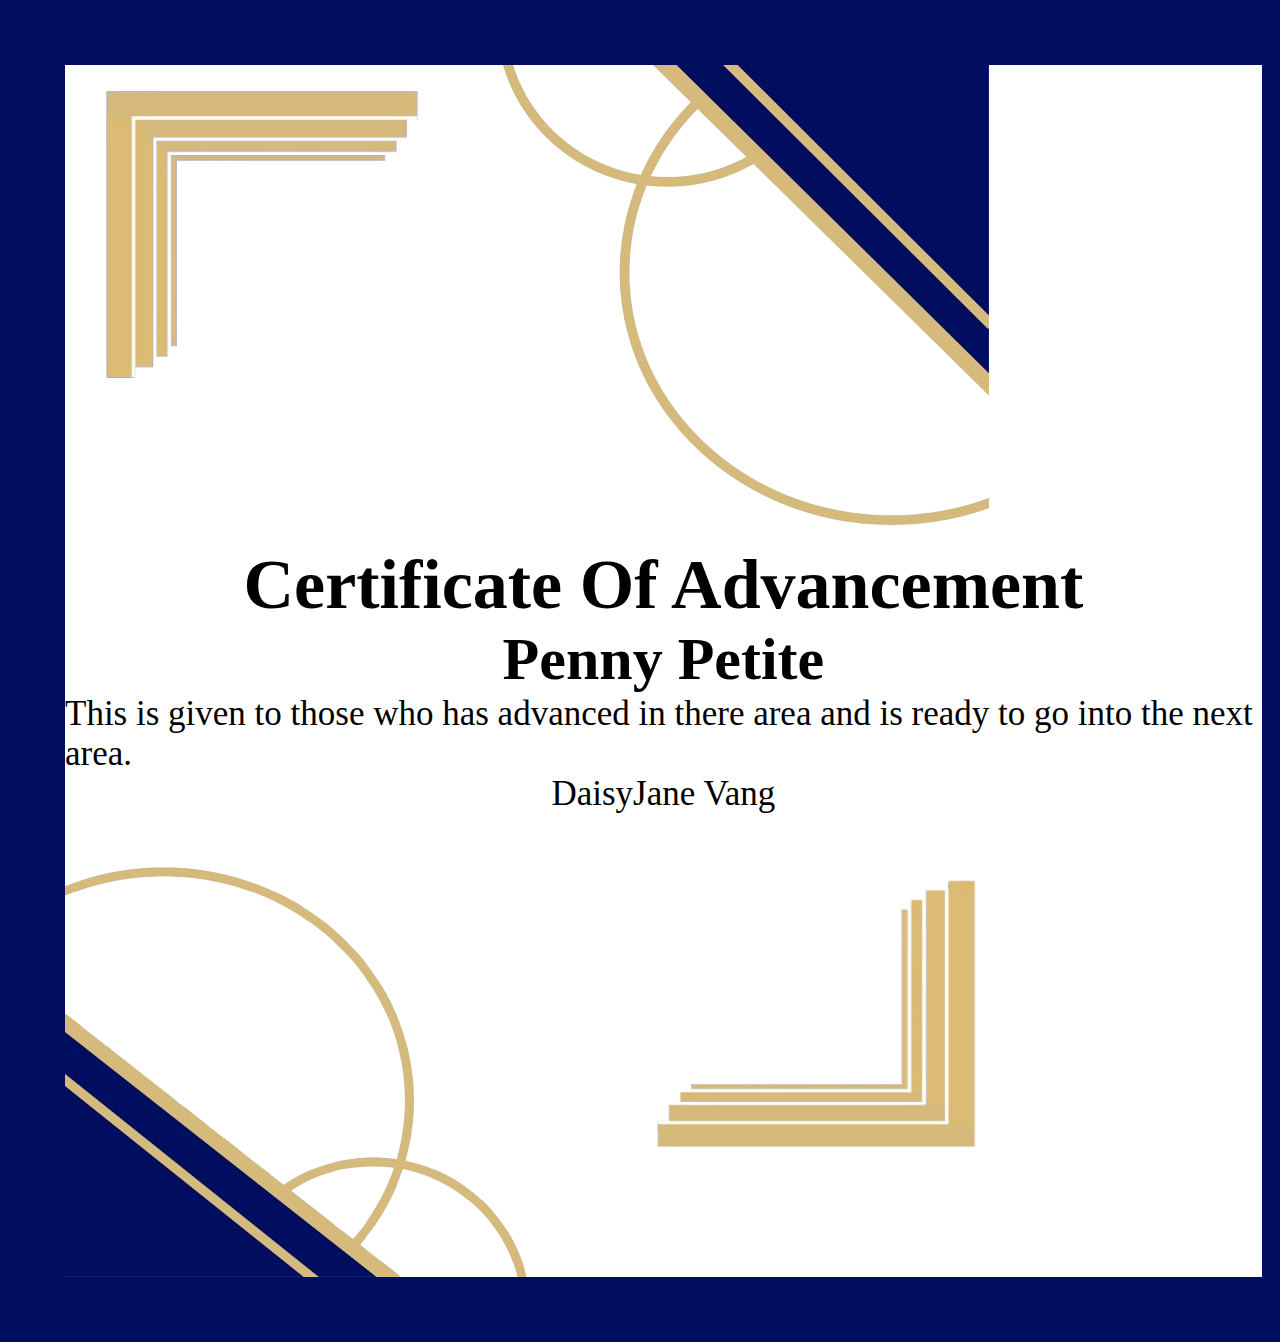
==== index.html @ 77530606 "added more css and switched things around" ====
<!DOCTYPE html>
<html lang="en">
<head>
    <meta charset="UTF-8">
    <meta name="viewport" content="width=device-width, initial-scale=1.0">
    <link rel="stylesheet" href="/css/styles.css">
    <title>Certificates</title>
</head>

<body>
    <section>
        <img class="top-bord" src="/images/_4347E2F7-B937-47D3-9234-DD4C95278F93_-removebg-preview.png" alt="top-bord" width="400" height="350">
        <div>
            <img class="top-des" src="/images/_5461A94B-6527-40EF-AEA4-E1A372D739FD_-removebg-preview.png" alt="top-des">
        </div>
    </section>
    
    <h1>Certificate Of Advancement</h1>
    <h2>Penny Petite</h2>
    <p>This is given to those who has advanced in there area and is ready to go into the next area.</p>
    <p class="giv">DaisyJane Vang</p>
    
    <section>
        <img class="bottom-des" src="/images/_9BD46B81-E633-4893-9619-24C3A1FB576B_-removebg-preview.png" alt="bottom-des">
        <img class="bottom-bord" src="/images/_54EFE20F-0FD1-41A6-B7AE-6B030E7776B5_-removebg-preview.png" alt="bottom-bord" width="400" height="350">
    </section>

<script src="index.js"></script>
</body>
</html>
---- css/styles.css ----
* {
    margin: 0;
    padding: 0;
}

body {
    background-color: white;
    font-family: 'Times New Roman', Times, serif;
    display: flex;
    flex-direction: column;
    width: 93.5%; height: auto;
    border: 65px solid #010D5F;
    z-index: -2;
}

h1 {
    font-size: 70px;
}

h2 {
    font-size: 60px;
}

p {
   font-size: 35px; 
}

h1, h2, p {
    display: flex;
    justify-content: center;
}

section {
    display: flex;
    z-index: -1;
    margin: 0%;
    padding: 0%;
}


.bottom-des, .bottom-bord {
    justify-content: flex-end;
}

.bottom-bord {
    align-items: flex-end;
}
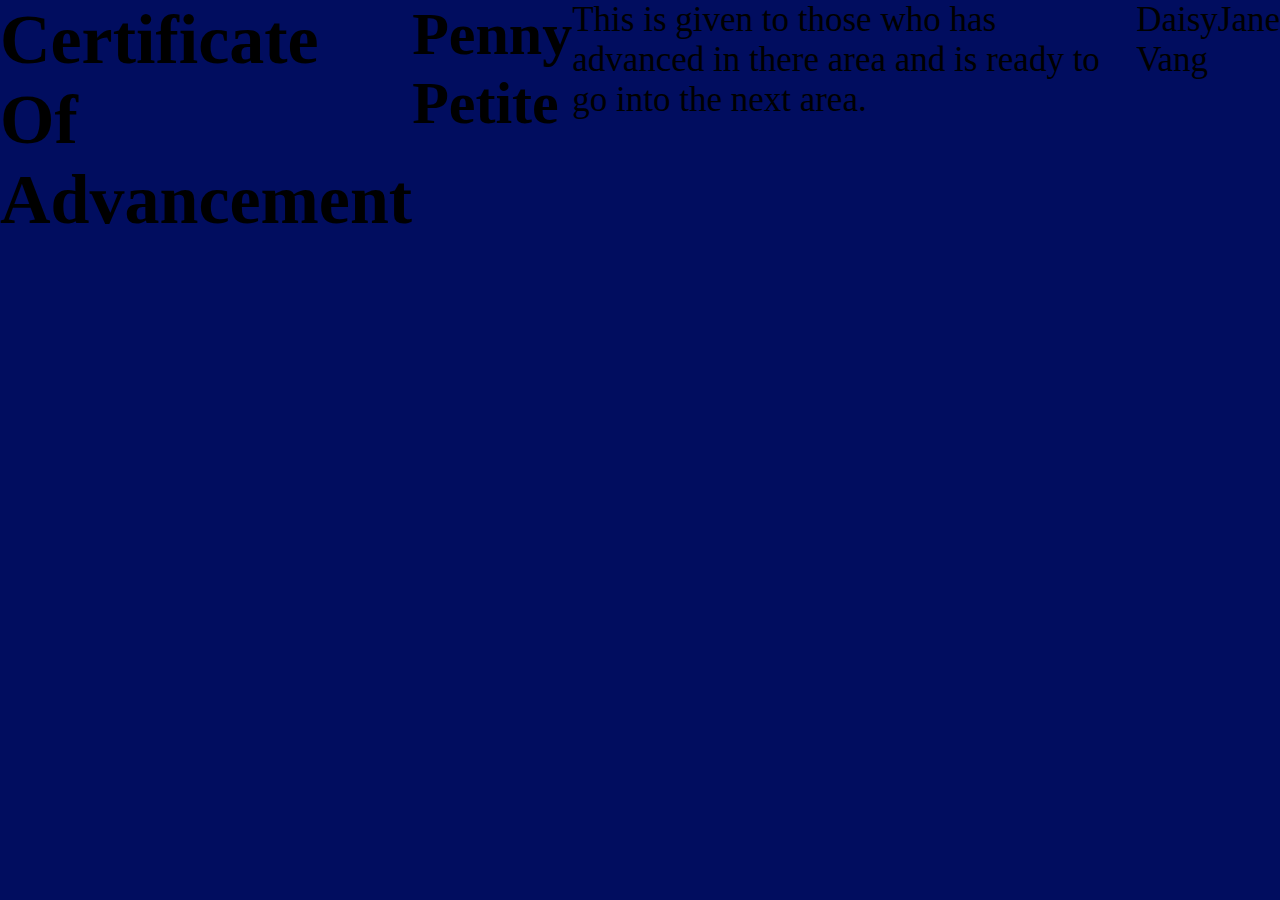
==== commit 4ee59151: "adding and experimenting" ====
--- a/index.html
+++ b/index.html
@@ -9,22 +9,11 @@
 
 <body>
     <section>
-        <img class="top-bord" src="/images/_4347E2F7-B937-47D3-9234-DD4C95278F93_-removebg-preview.png" alt="top-bord" width="400" height="350">
-        <div>
-            <img class="top-des" src="/images/_5461A94B-6527-40EF-AEA4-E1A372D739FD_-removebg-preview.png" alt="top-des">
-        </div>
+        <h1>Certificate Of Advancement</h1>
+        <h2>Penny Petite</h2>
+        <p>This is given to those who has advanced in there area and is ready to go into the next area.</p>
+        <p class="giv">DaisyJane Vang</p>
     </section>
-    
-    <h1>Certificate Of Advancement</h1>
-    <h2>Penny Petite</h2>
-    <p>This is given to those who has advanced in there area and is ready to go into the next area.</p>
-    <p class="giv">DaisyJane Vang</p>
-    
-    <section>
-        <img class="bottom-des" src="/images/_9BD46B81-E633-4893-9619-24C3A1FB576B_-removebg-preview.png" alt="bottom-des">
-        <img class="bottom-bord" src="/images/_54EFE20F-0FD1-41A6-B7AE-6B030E7776B5_-removebg-preview.png" alt="bottom-bord" width="400" height="350">
-    </section>
-
 <script src="index.js"></script>
 </body>
 </html>--- a/css/styles.css
+++ b/css/styles.css
@@ -3,13 +3,16 @@
     padding: 0;
 }
 
+.back {
+    position: absolute;
+}
+
 body {
-    background-color: white;
+    background-color: #010D5F;
     font-family: 'Times New Roman', Times, serif;
     display: flex;
     flex-direction: column;
-    width: 93.5%; height: auto;
-    border: 65px solid #010D5F;
+    width: 100%; height: auto;
     z-index: -2;
 }
 
@@ -33,15 +36,4 @@
 section {
     display: flex;
     z-index: -1;
-    margin: 0%;
-    padding: 0%;
-}
-
-
-.bottom-des, .bottom-bord {
-    justify-content: flex-end;
-}
-
-.bottom-bord {
-    align-items: flex-end;
 }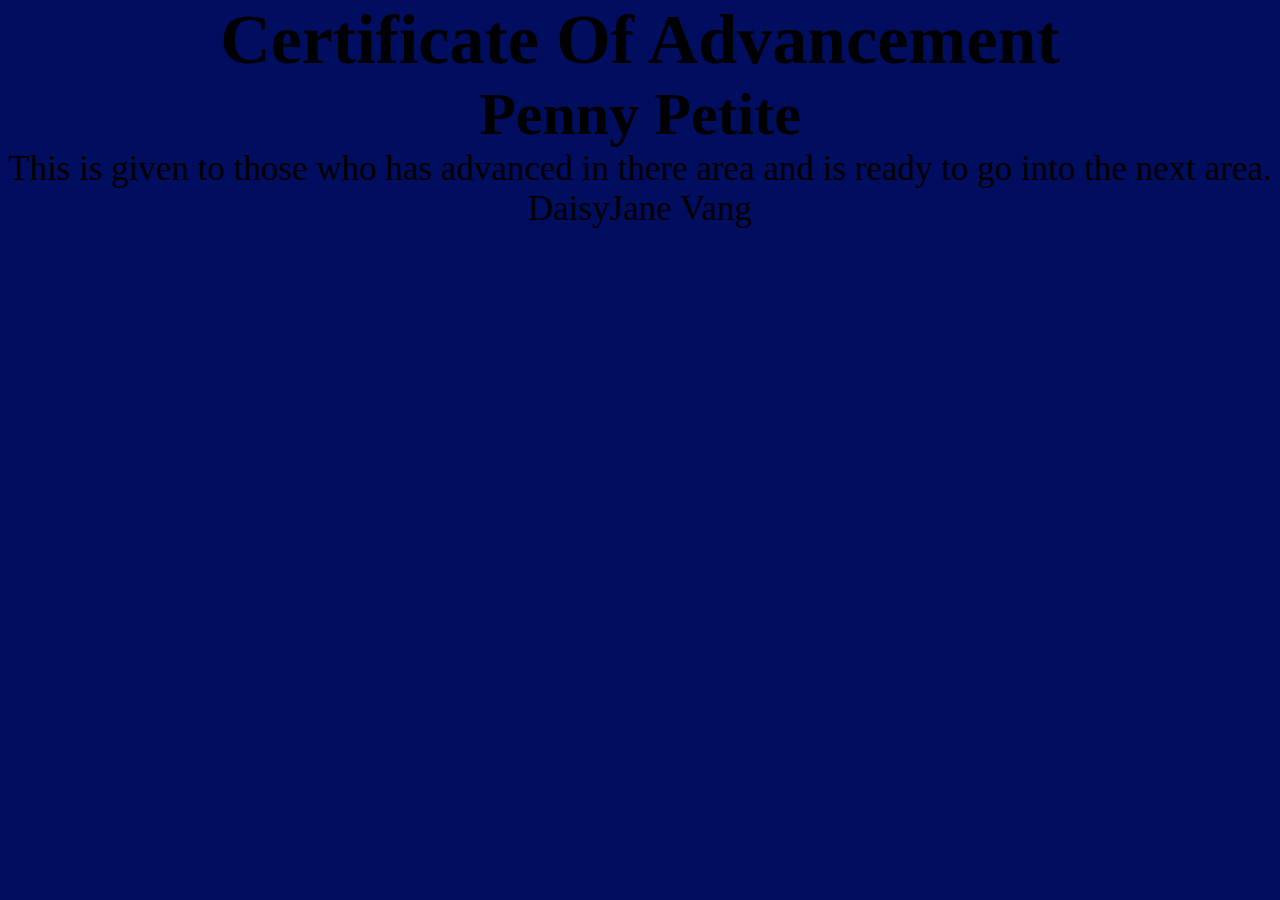
==== commit 70e621a1: "added a rectangle" ====
--- a/index.html
+++ b/index.html
@@ -14,6 +14,9 @@
         <p>This is given to those who has advanced in there area and is ready to go into the next area.</p>
         <p class="giv">DaisyJane Vang</p>
     </section>
+
+    <div class="rectangle"></div>
+
 <script src="index.js"></script>
 </body>
 </html>--- a/css/styles.css
+++ b/css/styles.css
@@ -1,10 +1,6 @@
 * {
     margin: 0;
     padding: 0;
-}
-
-.back {
-    position: absolute;
 }
 
 body {
@@ -12,8 +8,6 @@
     font-family: 'Times New Roman', Times, serif;
     display: flex;
     flex-direction: column;
-    width: 100%; height: auto;
-    z-index: -2;
 }
 
 h1 {
@@ -31,9 +25,5 @@
 h1, h2, p {
     display: flex;
     justify-content: center;
-}
-
-section {
-    display: flex;
-    z-index: -1;
+    align-self: center;
 }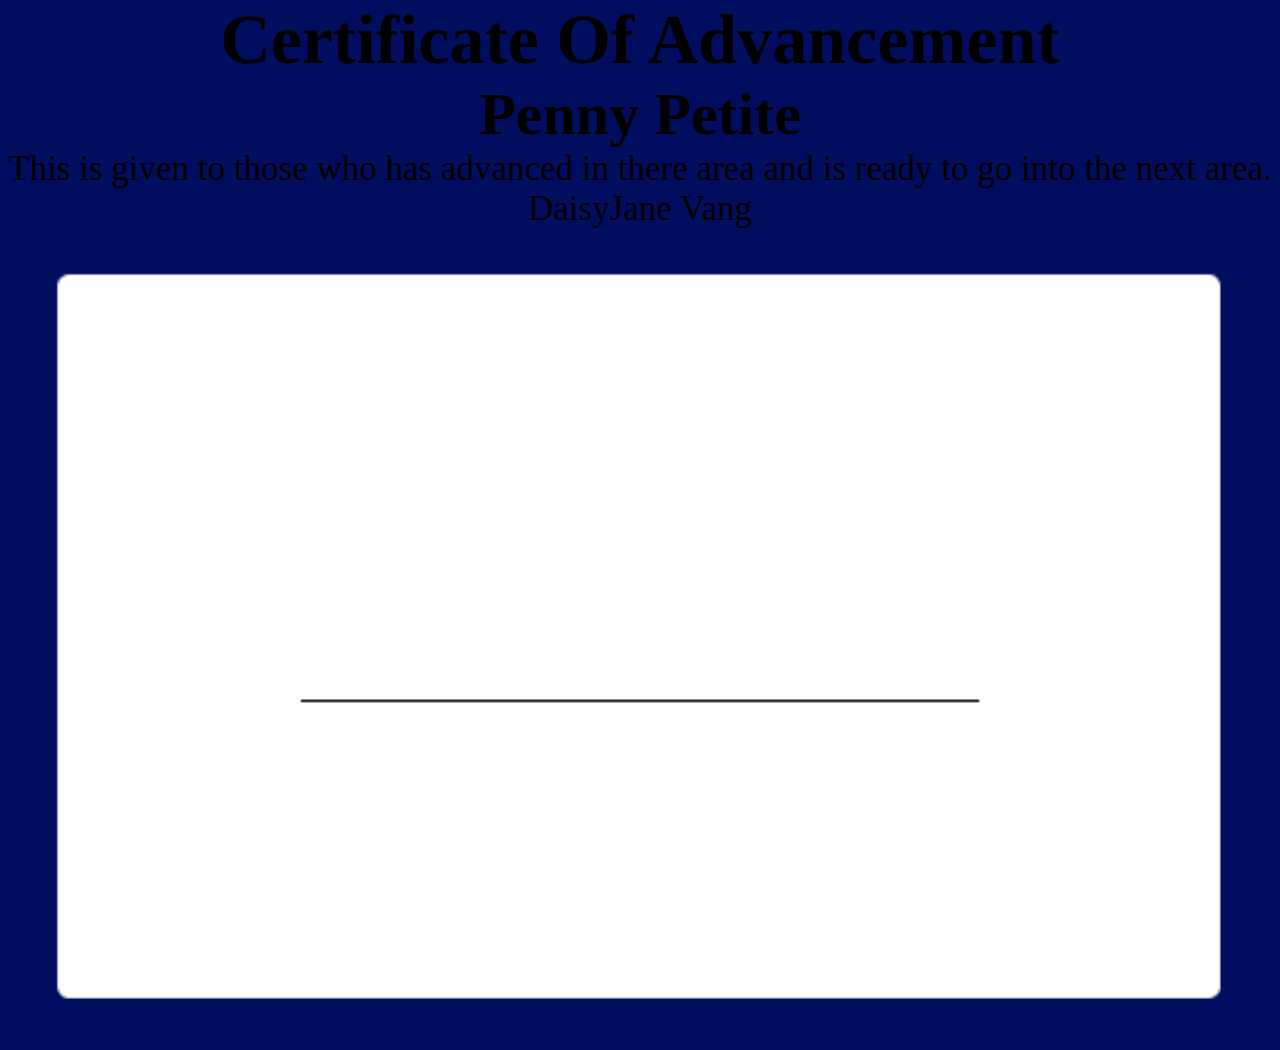
==== commit d705515a: "added the frameee" ====
--- a/index.html
+++ b/index.html
@@ -8,14 +8,16 @@
 </head>
 
 <body>
-    <section>
+    <main>
         <h1>Certificate Of Advancement</h1>
         <h2>Penny Petite</h2>
         <p>This is given to those who has advanced in there area and is ready to go into the next area.</p>
         <p class="giv">DaisyJane Vang</p>
+    </main>
+
+    <section>
+        <img class="back" src="/images/Frame 8.png" alt="background" width="100%" height="100%">
     </section>
-
-    <div class="rectangle"></div>
 
 <script src="index.js"></script>
 </body>
--- a/css/styles.css
+++ b/css/styles.css
@@ -26,4 +26,9 @@
     display: flex;
     justify-content: center;
     align-self: center;
+}
+
+.rectangle {
+    height: 75%; width: 75%;
+    background-color: white;
 }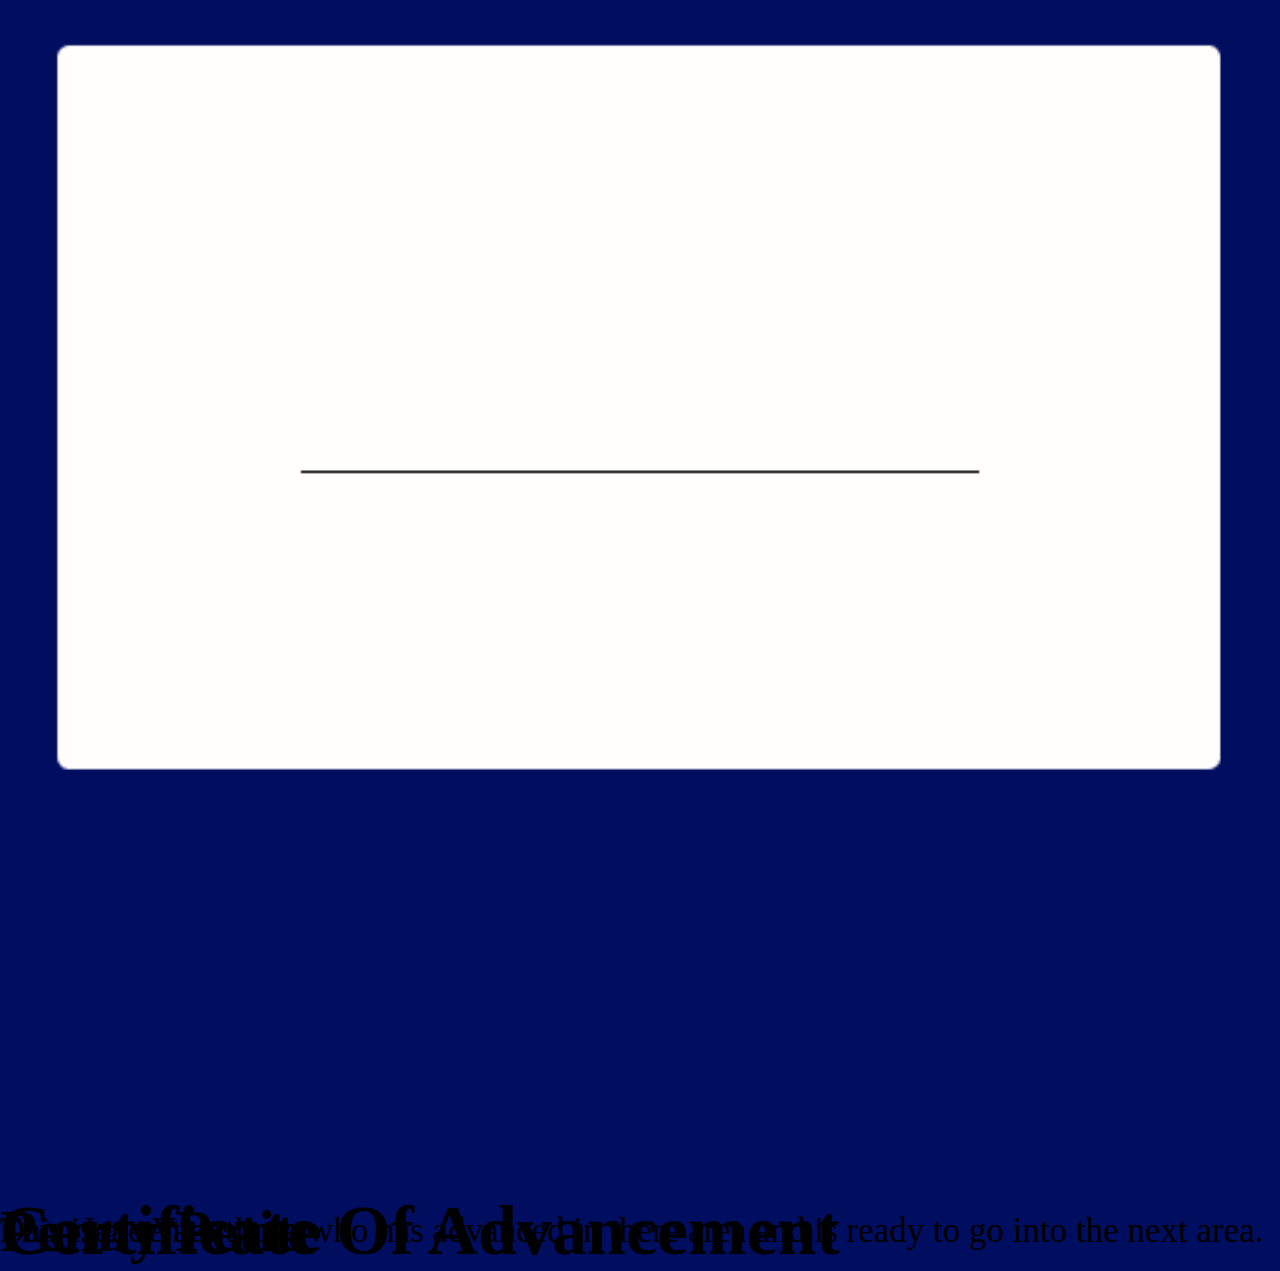
==== commit c11cf95e: "swapped ideas" ====
--- a/index.html
+++ b/index.html
@@ -9,16 +9,13 @@
 
 <body>
     <main>
+        <img class="back" src="/images/Frame 8.png" alt="background" width="100%" height="100%">
         <h1>Certificate Of Advancement</h1>
         <h2>Penny Petite</h2>
         <p>This is given to those who has advanced in there area and is ready to go into the next area.</p>
         <p class="giv">DaisyJane Vang</p>
     </main>
 
-    <section>
-        <img class="back" src="/images/Frame 8.png" alt="background" width="100%" height="100%">
-    </section>
-
 <script src="index.js"></script>
 </body>
 </html>--- a/css/styles.css
+++ b/css/styles.css
@@ -8,6 +8,11 @@
     font-family: 'Times New Roman', Times, serif;
     display: flex;
     flex-direction: column;
+}
+
+.main {
+    position: relative;
+    text-align: center;
 }
 
 h1 {
@@ -23,12 +28,8 @@
 }
 
 h1, h2, p {
+    position: absolute;
     display: flex;
     justify-content: center;
     align-self: center;
 }
-
-.rectangle {
-    height: 75%; width: 75%;
-    background-color: white;
-}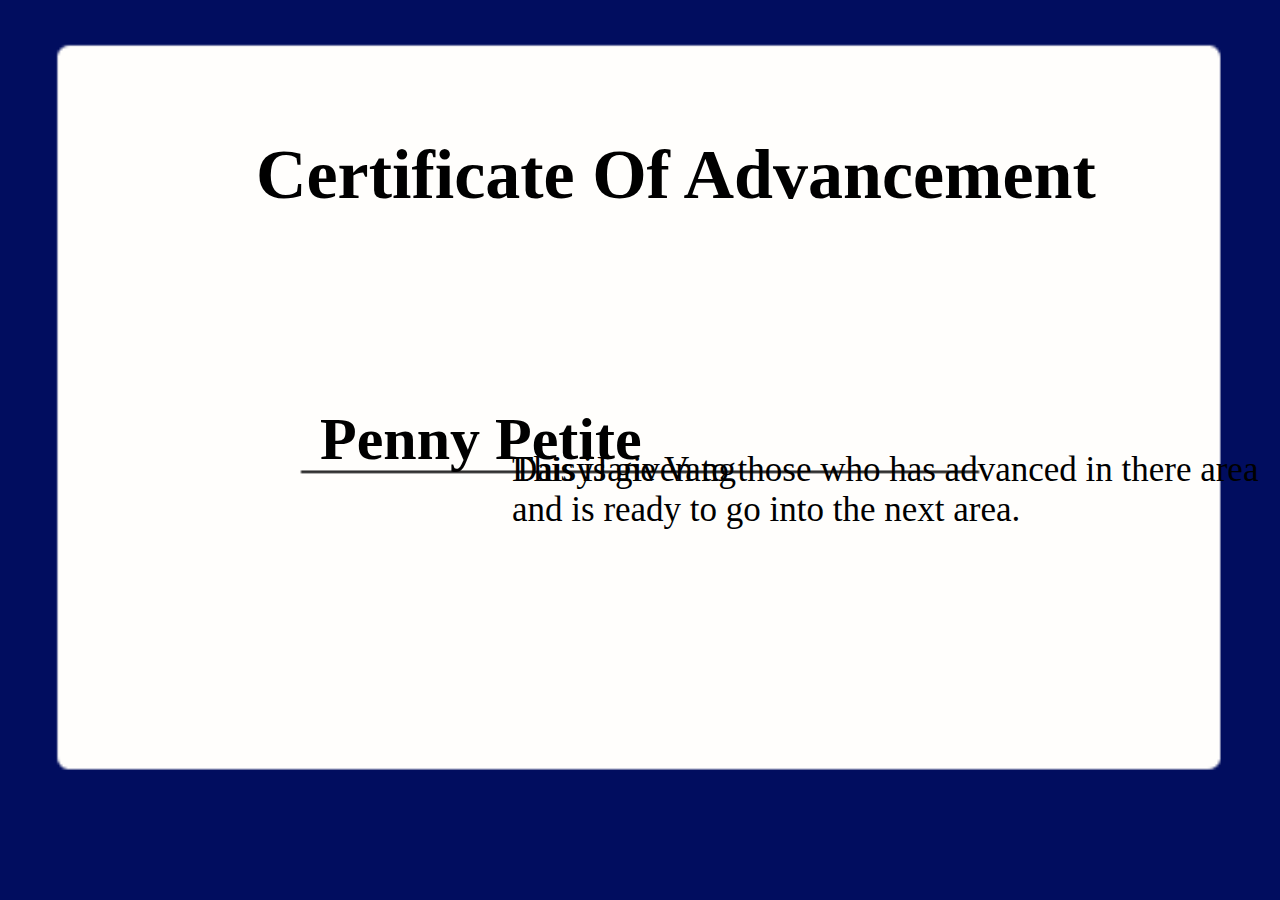
==== commit 13c2ae18: "swapped it to 80" ====
--- a/index.html
+++ b/index.html
@@ -9,7 +9,7 @@
 
 <body>
     <main>
-        <img class="back" src="/images/Frame 8.png" alt="background" width="100%" height="100%">
+        <img class="back" src="/images/Frame 8.png" alt="background" width="100%" height="80%">
         <h1>Certificate Of Advancement</h1>
         <h2>Penny Petite</h2>
         <p>This is given to those who has advanced in there area and is ready to go into the next area.</p>
--- a/css/styles.css
+++ b/css/styles.css
@@ -17,19 +17,19 @@
 
 h1 {
     font-size: 70px;
+    left: 20%; top: 15%;
 }
 
 h2 {
     font-size: 60px;
+    left: 25%; top: 45%;
 }
 
 p {
    font-size: 35px; 
+   left: 40%; top: 50%;
 }
 
 h1, h2, p {
     position: absolute;
-    display: flex;
-    justify-content: center;
-    align-self: center;
 }
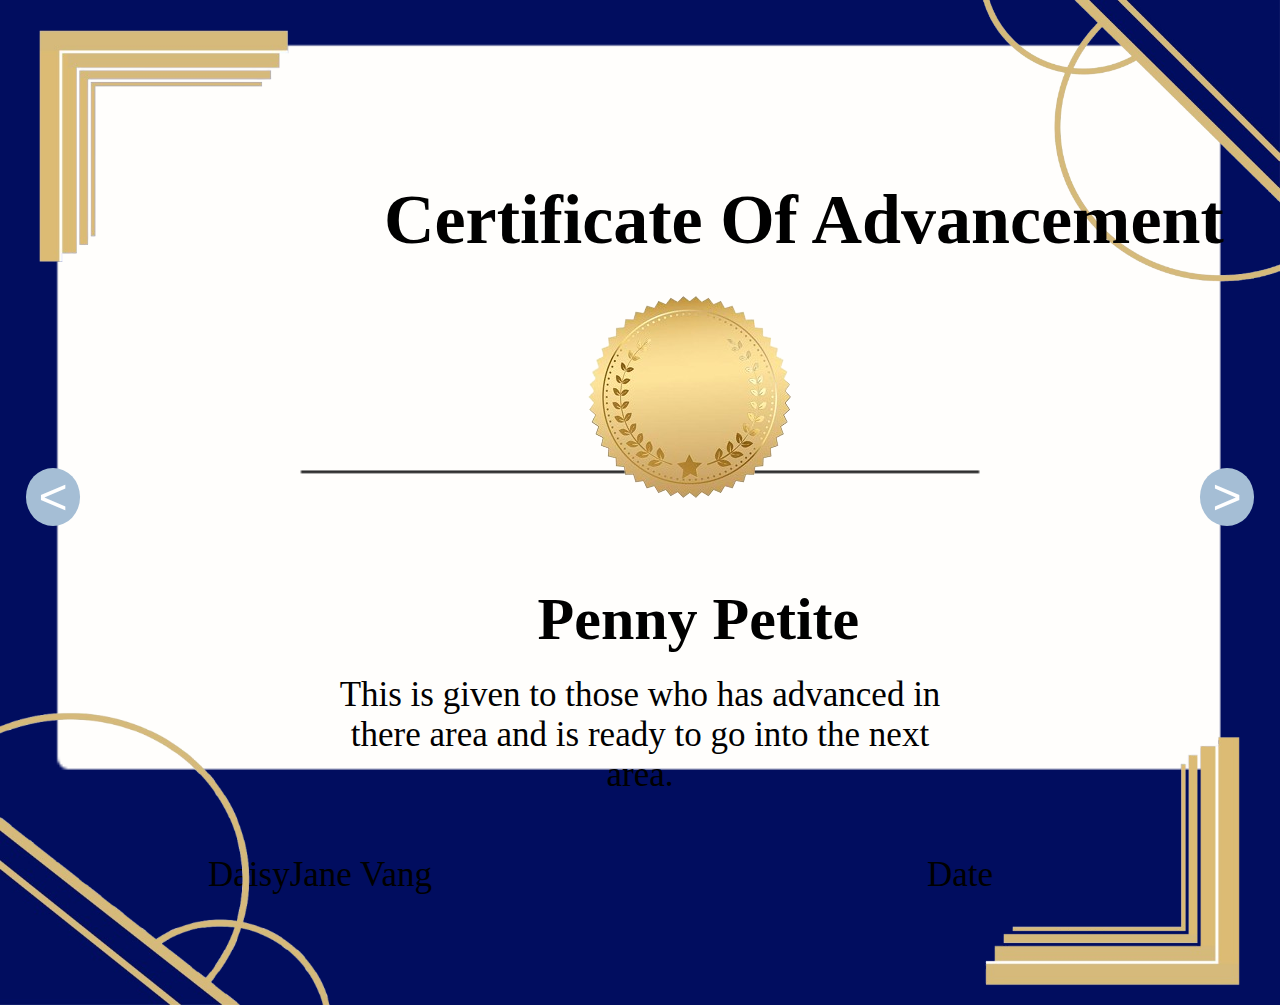
==== commit 2ce50229: "finished almost everything" ====
--- a/index.html
+++ b/index.html
@@ -8,13 +8,28 @@
 </head>
 
 <body>
+<section>
+    <img class="tl" src="/images/_4347E2F7-B937-47D3-9234-DD4C95278F93_-removebg-preview.png" alt="tl" width="25%">
+    <img class="tr" src="/images/_5461A94B-6527-40EF-AEA4-E1A372D739FD_-removebg-preview.png" alt="tr" width="25%">
+</section>
+
     <main>
-        <img class="back" src="/images/Frame 8.png" alt="background" width="100%" height="80%">
+        <img src="/images/Frame-8.png" alt="back" width="100%">
         <h1>Certificate Of Advancement</h1>
         <h2>Penny Petite</h2>
         <p>This is given to those who has advanced in there area and is ready to go into the next area.</p>
         <p class="giv">DaisyJane Vang</p>
+        <p class="duv">Date</p>
     </main>
+
+    <section>
+        <img class="bl" src="/images/_9BD46B81-E633-4893-9619-24C3A1FB576B_-removebg-preview.png" alt="bl" width="30%">
+        <img class="br" src="/images/_54EFE20F-0FD1-41A6-B7AE-6B030E7776B5_-removebg-preview.png" alt="br" width="25%">
+        <img class="meda" src="/images/_291EE2CB-4721-45AB-B4D8-B0322F94806A__1-removebg-preview.png" alt="meda">
+    </section>
+
+    <button class="ne">></button>
+    <button class="be"><</button>
 
 <script src="index.js"></script>
 </body>
--- a/css/styles.css
+++ b/css/styles.css
@@ -17,19 +17,88 @@
 
 h1 {
     font-size: 70px;
-    left: 20%; top: 15%;
+    left: 30%; top: 20%;
 }
 
 h2 {
     font-size: 60px;
-    left: 25%; top: 45%;
+    left: 42%; top: 65%;
 }
 
 p {
    font-size: 35px; 
-   left: 40%; top: 50%;
+   left: 25%; top: 75%;
+   width: 50%;
+   text-align: center;
+}
+
+.giv {
+    top: 95%; left: 0%;
+}
+
+.duv {
+    top: 95%; left: 50%;
 }
 
 h1, h2, p {
     position: absolute;
 }
+
+.bl {
+    position: absolute;
+    left: 0%; top: 75%;
+}
+
+.br {
+    position: absolute;
+    top: 75%; right: 1.4%;
+}
+
+.tl {
+    position: absolute;
+    top: 1%; left: 0.5%;
+}
+
+.tr {
+    position: absolute;
+    top: 0%; right: 0%;
+}
+
+.meda {
+    position: absolute;
+    top: 30%; left: 44%;
+}
+
+.ne {
+    position: absolute;
+    font-size: 50px;
+    background-color: rgb(165, 190, 213);
+    color: white;
+    cursor: pointer;
+    border: none;
+    top: 52%; right: 2%;
+    padding-left: 1%; padding-right: 1%;
+    border-radius: 50%;
+}
+
+.ne:hover, .be:hover {
+    background-color: rgb(126, 170, 198);
+}
+
+.be {
+    position: absolute;
+    font-size: 50px;
+    background-color: rgb(165, 190, 213);
+    color: white;
+    cursor: pointer;
+    border: none;
+    top: 52%; left: 2%;
+    padding-left: 1%; padding-right: 1%;
+    border-radius: 50%;
+}
+
+@media print {
+    @page {
+        size: 8 1/2 x 11 landscape;
+    }
+}